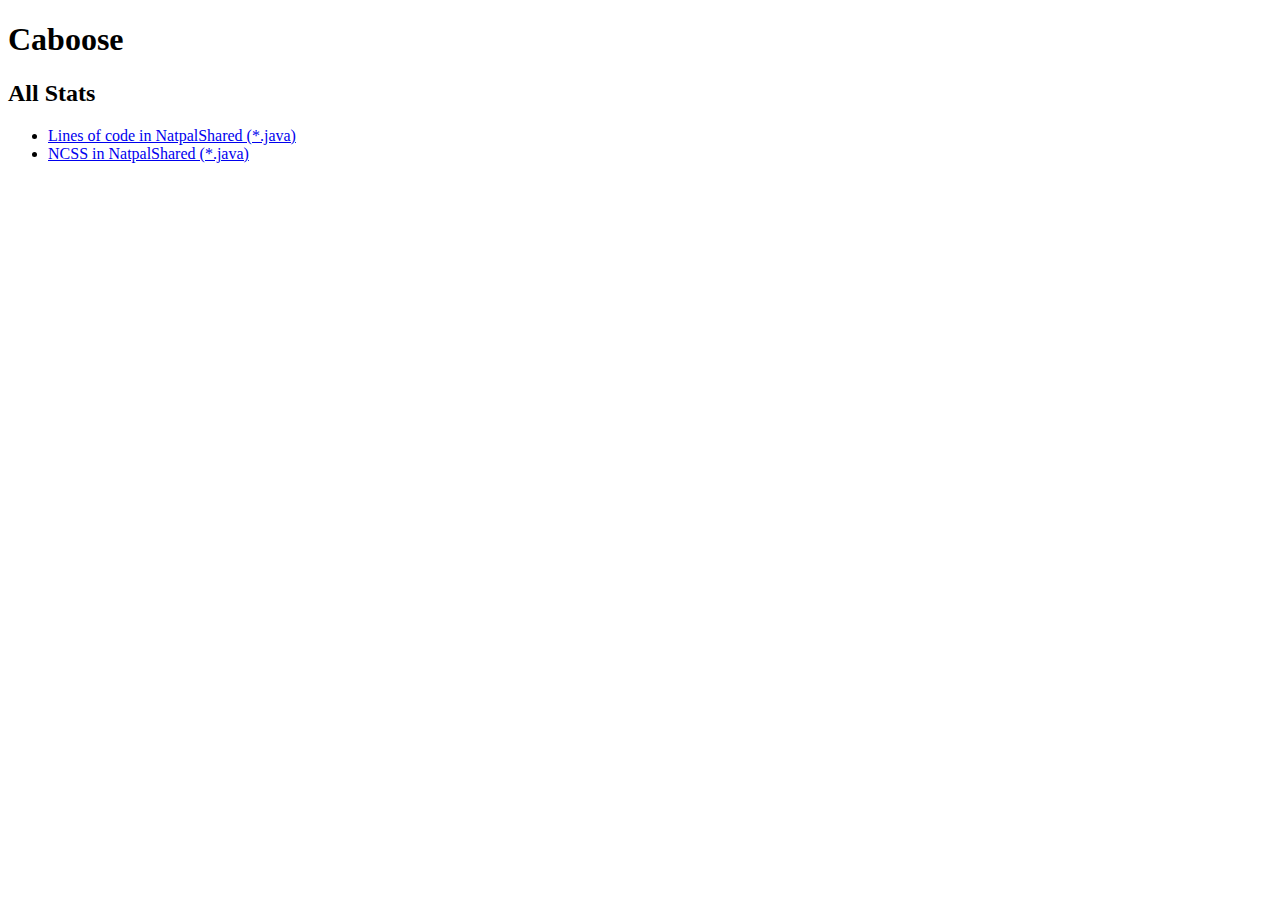
==== index.html @ f989c174 "actually create a working interface - not pretty but functional" ====
<!DOCTYPE html>
<html>

<head>
    <title></title>
    
    <script type="text/javascript" src="src/lib/jquery.min.js"></script>
    <script type="text/javascript" src="src/lib/flot/jquery.flot.js"></script>
    
    <script type="text/javascript" src="src/data_series.js"></script>
    <script type="text/javascript" src="src/fetcher.js"></script>
    <script type="text/javascript" src="src/plot.js"></script>
    <script type="text/javascript" src="src/statslist.js"></script>
    
    <script type="text/javascript" src="src/interface.js"></script>

    <script type="text/javascript">    
        $().ready(function() {
            var ui = new Interface();
            ui.init();
        });
    </script>
</head>

<body>
    <h1>Caboose</h1>
    <h2 id="heading"></h2>
    
    <div id="allstats">
        <ul id="statslist"></ul>
    </div>
    
    <div id="stat" style="display: none;">
        <a id="backtolist" href="#">Return to Stats List</a>
        <div id="plot" style="width:600px;height:300px"></div>
    </div>

</body>

</html>
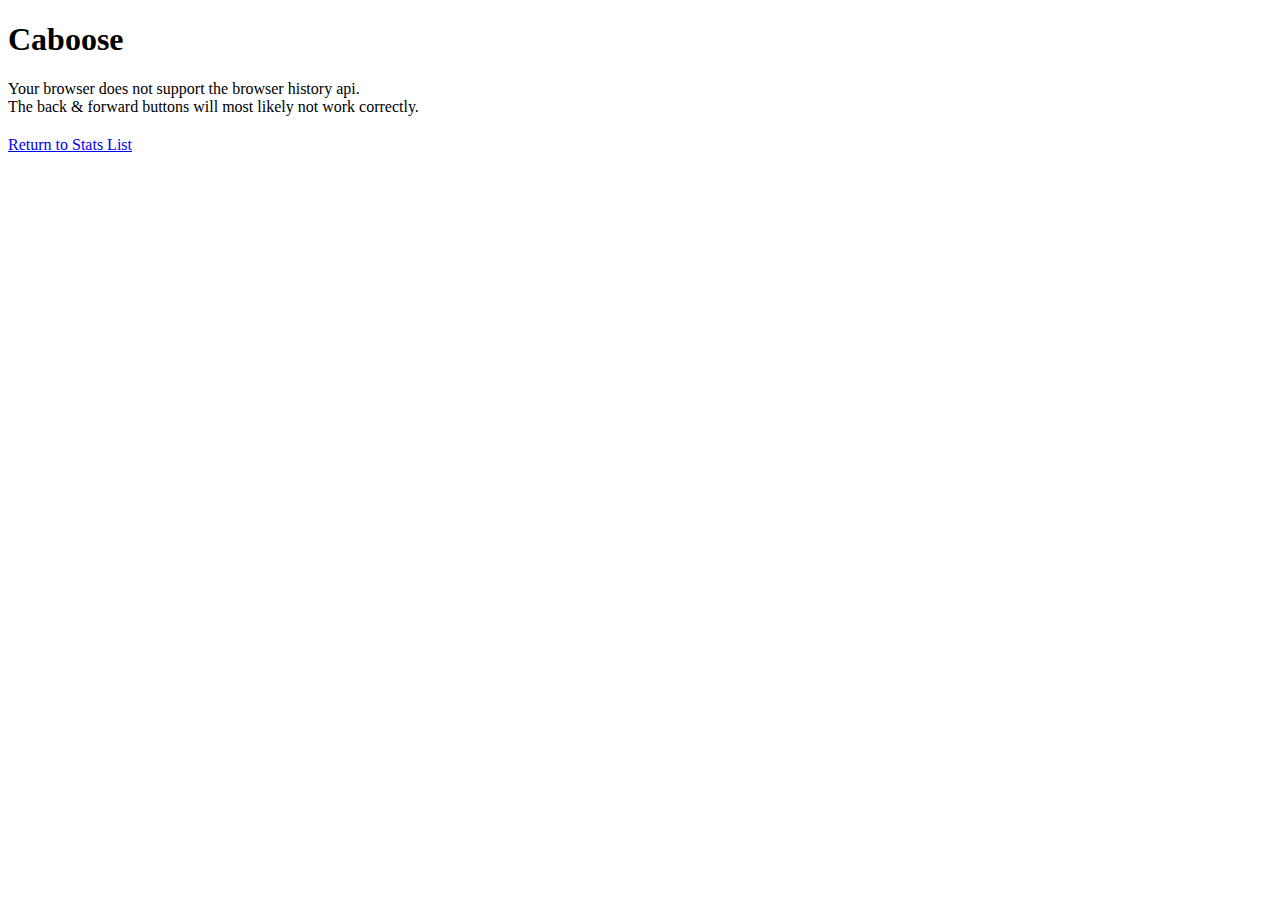
==== commit fb8d1f10: "warn about broken browser history api, move styles to a seperate file" ====
--- a/index.html
+++ b/index.html
@@ -20,19 +20,22 @@
             ui.init();
         });
     </script>
+    
+    <link rel="stylesheet" type="text/css" href="style.css" />
 </head>
 
 <body>
-    <h1>Caboose</h1>
+    <h1 id="title">Caboose</h1>
+    <div id="broken_history">Your browser does not support the browser history api.<br />The back & forward buttons will most likely not work correctly.</div>
     <h2 id="heading"></h2>
     
     <div id="allstats">
         <ul id="statslist"></ul>
     </div>
     
-    <div id="stat" style="display: none;">
+    <div id="stat">
         <a id="backtolist" href="#">Return to Stats List</a>
-        <div id="plot" style="width:600px;height:300px"></div>
+        <div id="plot"></div>
     </div>
 
 </body>
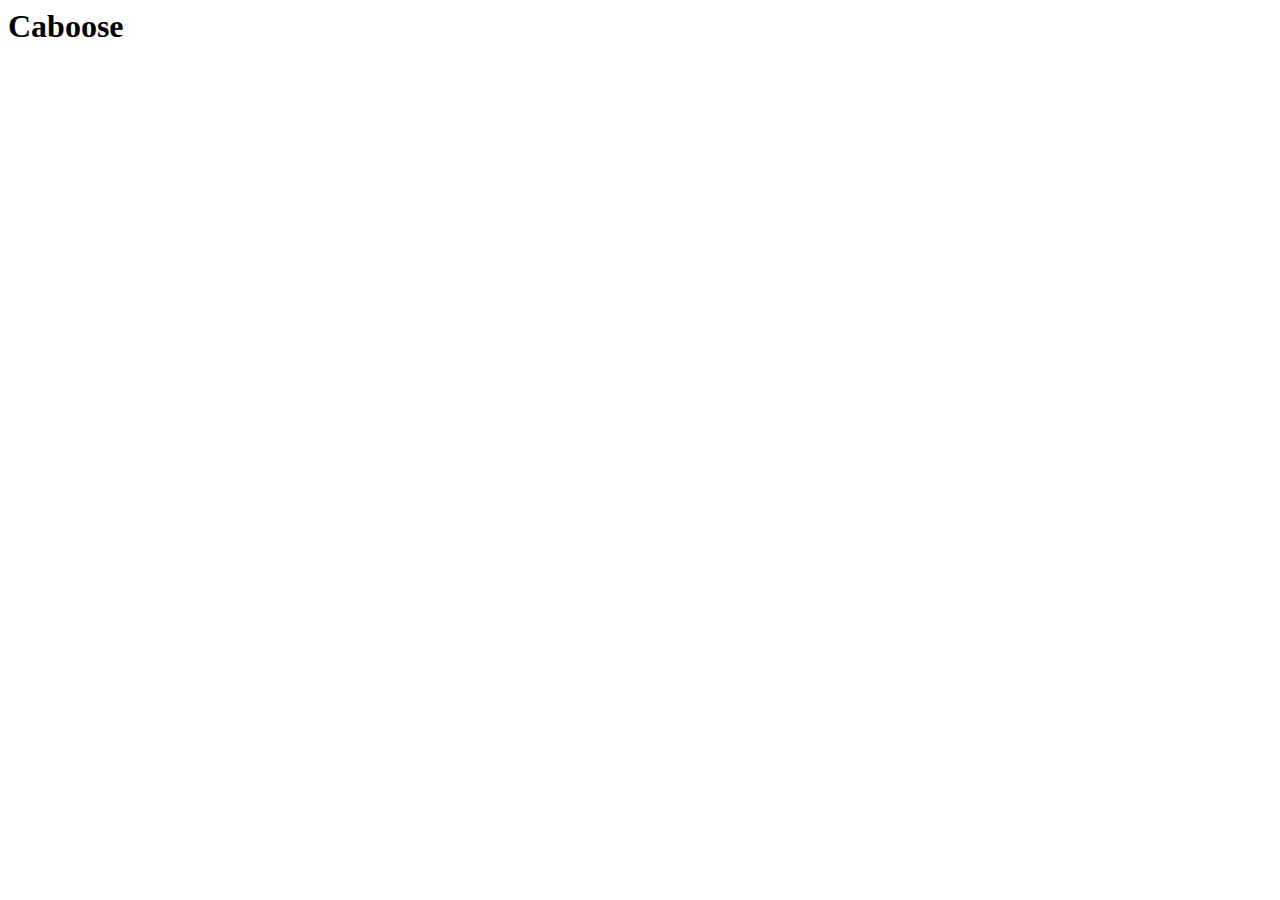
==== commit 9399b4b2: "display percentage data on a scale of 0-100" ====
--- a/index.html
+++ b/index.html
@@ -35,7 +35,7 @@
     
     <div id="stat">
         <a id="backtolist" href="#">Return to Stats List</a>
-        <div id="plot"></div>
+        <div id="plot" style="width: 600px; height: 300px;"></div>
     </div>
 
 </body>
--- a/style.css
+++ b/style.css
@@ -0,0 +1,15 @@
+#title {
+ margin: 0;
+}
+
+#broken_history {
+  display: none;
+  margin: 0;
+  font-size: small;
+  color: gray;
+}
+
+#stat {
+  display: none;
+}
+
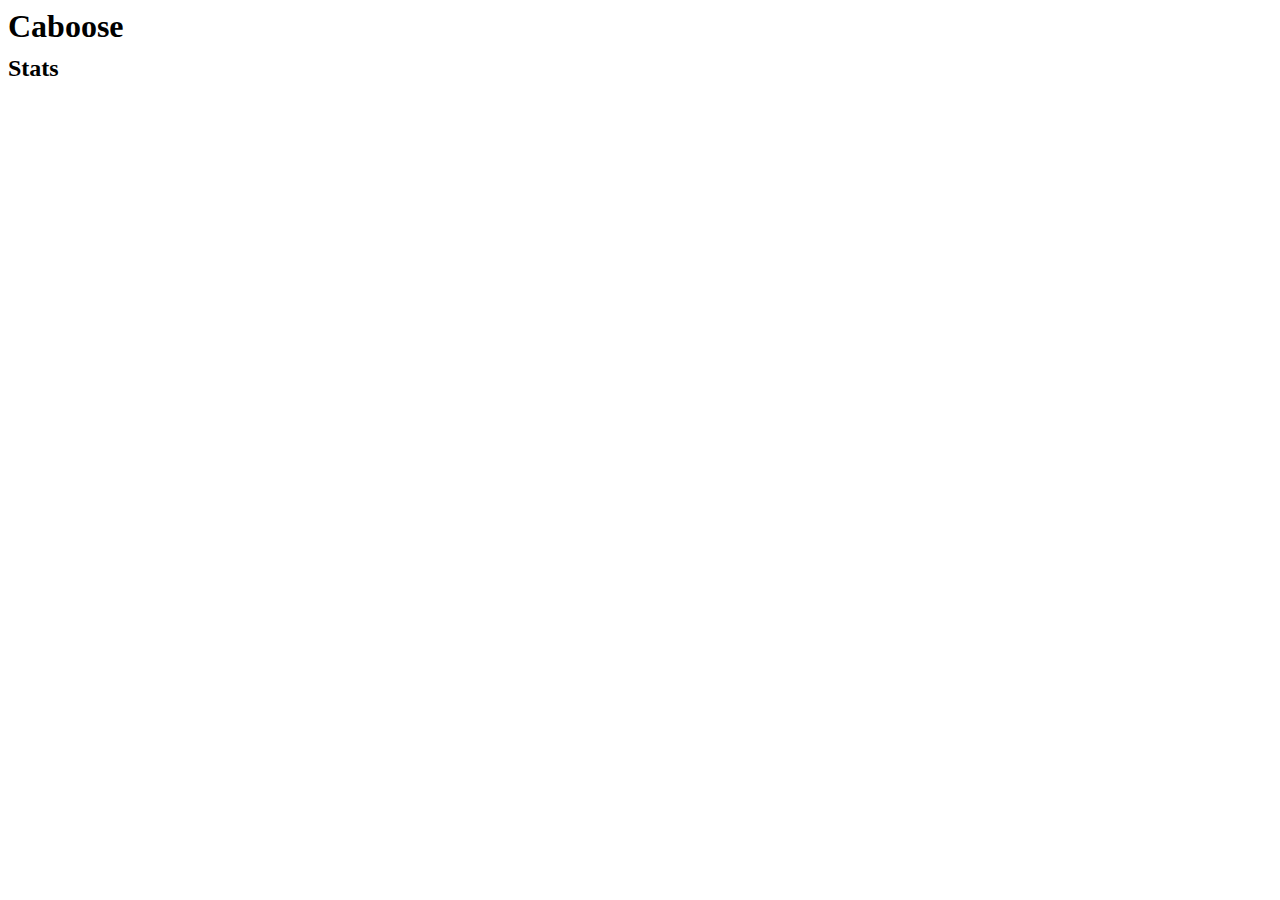
==== commit 9d240679: "show graph along side list of available stats" ====
--- a/index.html
+++ b/index.html
@@ -27,15 +27,18 @@
 <body>
     <h1 id="title">Caboose</h1>
     <div id="broken_history">Your browser does not support the browser history api.<br />The back & forward buttons will most likely not work correctly.</div>
-    <h2 id="heading"></h2>
-    
-    <div id="allstats">
-        <ul id="statslist"></ul>
-    </div>
-    
-    <div id="stat">
-        <a id="backtolist" href="#">Return to Stats List</a>
-        <div id="plot" style="width: 600px; height: 300px;"></div>
+
+    <div id="holder">
+        <div id="allstats">
+            <h2>Stats</h2>
+            <ul id="statslist"></ul>
+        </div>
+
+        <div id="stat">
+            <h2 id="heading"></h2>
+            <div id="plot" style="width: 600px; height: 300px;"></div>
+        </div>
+        <div class="clear"></div>
     </div>
 
 </body>
--- a/style.css
+++ b/style.css
@@ -1,5 +1,9 @@
 #title {
- margin: 0;
+ margin: 0 0 10px 0;
+}
+
+h2 {
+  margin: 0;
 }
 
 #broken_history {
@@ -9,7 +13,28 @@
   color: gray;
 }
 
-#stat {
-  display: none;
+#holder {
+  width: 950px;
 }
 
+#allstats {
+  padding: 0;
+  margin: 0;
+  float: left;
+  width: 250px;
+}
+
+#allstats ul {
+  padding: 0;
+  margin: 0;
+}
+
+#stat {
+  float: right;
+  width: 610px;
+}
+
+.clear {
+  clear: both;
+}
+
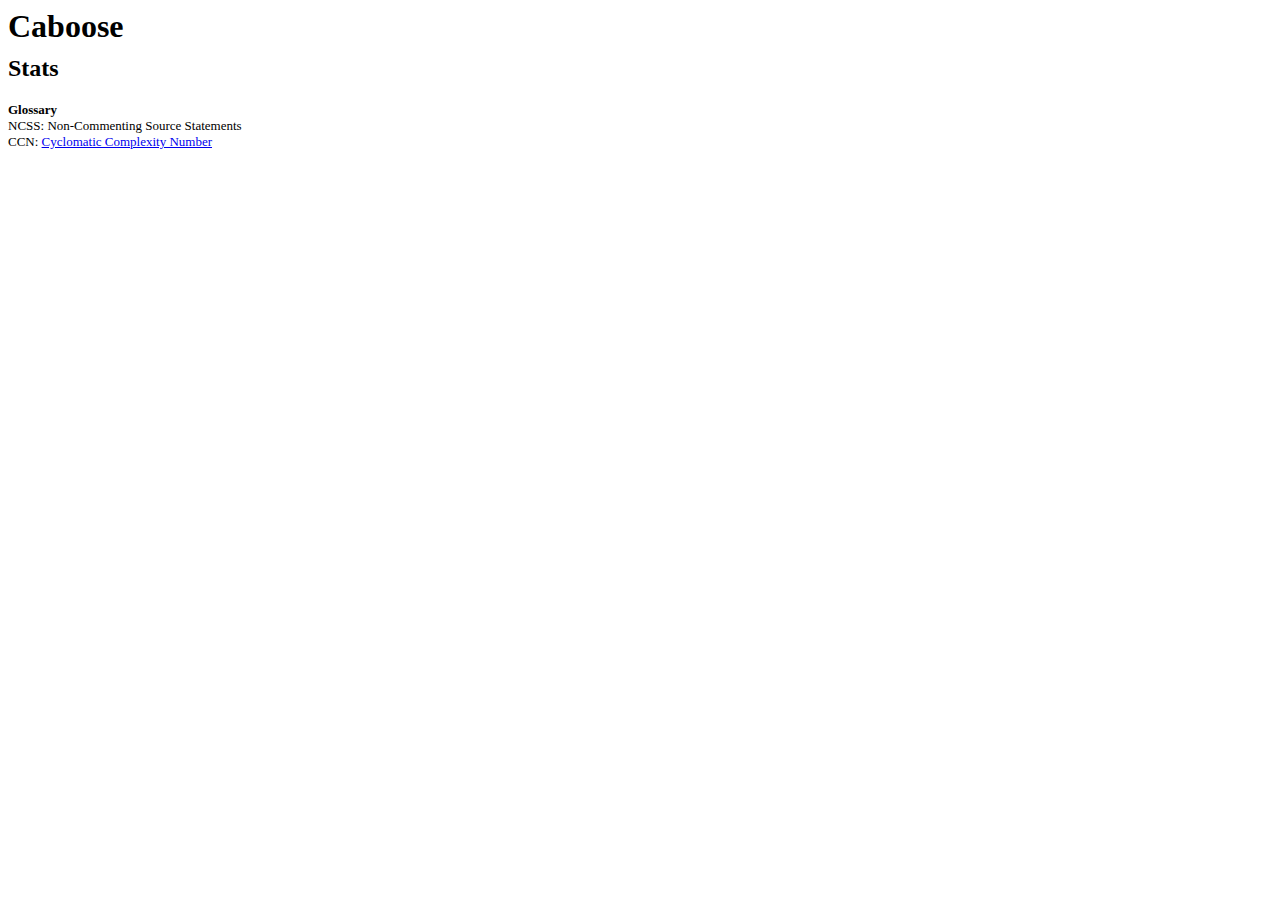
==== commit 42ea3c5a: "add glossary of acronyms" ====
--- a/index.html
+++ b/index.html
@@ -32,11 +32,20 @@
         <div id="allstats">
             <h2>Stats</h2>
             <ul id="statslist"></ul>
+
+            <div id="glossary">
+                <strong>Glossary</strong>
+                <ul>
+                    <li>NCSS: Non-Commenting Source Statements</li>
+                    <li>CCN: <a href="http://en.wikipedia.org/wiki/Cyclomatic_complexity">Cyclomatic Complexity Number</a></li>
+                </ul>
+            </div>
         </div>
 
         <div id="stat">
             <h2 id="heading"></h2>
             <div id="plot" style="width: 600px; height: 300px;"></div>
+            <div id="zoom"></div>
         </div>
         <div class="clear"></div>
     </div>
--- a/style.css
+++ b/style.css
@@ -4,6 +4,11 @@
 
 h2 {
   margin: 0;
+}
+
+#glossary {
+  margin-top: 20px;
+  font-size: small;
 }
 
 #broken_history {
@@ -34,6 +39,11 @@
   width: 610px;
 }
 
+#zoom {
+  font-size: small;
+  margin-left: 25px;
+}
+
 .clear {
   clear: both;
 }
